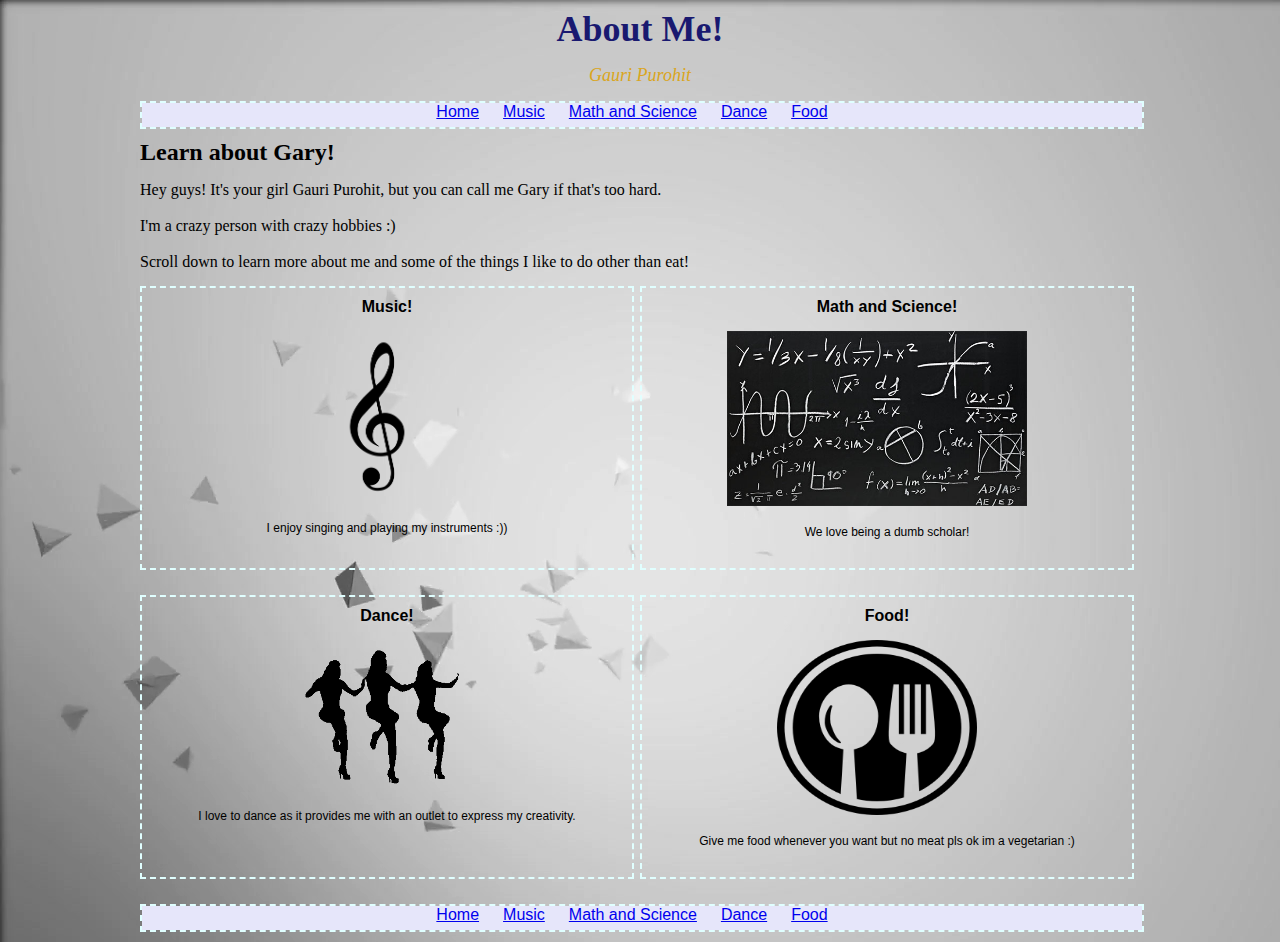
==== index.html @ 999787eb "Rename Home.html to index.html" ====
<!DOCTYPE html>
<html>
<head>  
<title>About Me.html</title>
<link rel="stylesheet" href="style.css" type="text/css" />
</head>
<body>
	<center>
<div class="pagediv">
<div class="sitetitle"> About Me!</div>
<div class="siteslogan">Gauri Purohit</div>
	<div class="menudiv" align="center">
		<div style="background-color:lavender; height:24px;" align="center">
			<a href="Home.html" style="padding-right:20px;" class="linktext">Home</a>
			<a href="music.html" style="padding-right:20px;" class="linktext">Music</a>
			<a href="mysecond.html" style="padding-right:20px;" class="linktext">Math and Science</a>
			<a href="mythird.html" style="padding-right:20px;" class="linktext">Dance</a>
			<a href="food.html" style="padding-right:20px;" class="linktext">Food</a>
		</div>
	</div>
	<div class="pagetitle"> Learn about Gary! </div>
	<div class="textleft">Hey guys! It's your girl Gauri Purohit, but you can call me Gary if that's too hard. <br><br> I'm a crazy person with crazy hobbies :) <br><br> Scroll down to learn more about me and some of the things I like to do other than eat! </div>
	<table width="100%" border="0" cellpadding="0" cellspacing="0">
		<tr>
			<td width="50%" height="300">
				<div class="imgdiv" align="center">
					<div class="imgtitle"> Music! </div>
					<div><a href="myfirst.html" style="padding-right:20px;" class="linktext"><img src="trebleclef.png" title="Music! Is! Fun!" width="100" class="imgself"></a></div>
					<div class="imgcaption"> I enjoy singing and playing my instruments :)) </div> 
				</div>
			</td>
			<td width="50%" height="300">
				<div class="imgdiv" align="center">
					<div class="imgtitle"> Math and Science! </div>
					<div><a href="mysecond.html" style="padding-right:20px;" class="linktext"><img src="mathscience.jpg" title="I'm! A! Nerd!" width="300" class="imgself"></a></div>
					<div class="imgcaption"> We love being a dumb scholar! </div> 
				</div>
			</td>
		</tr>
		<tr>
			<td width="50%" height="300">
				<div class="imgdiv" align="center">
					<div class="imgtitle"> Dance! </div>
					<a href="mythird.html" style="padding-right:20px;" class="linktext"><img src="dance.gif" title="Dance! Is! Fun!" width="200" class="imgself"></a>
					<div class="imgcaption"> I love to dance as it provides me with an outlet to express my creativity. </div> 
				</div>
			</td>
			<td width="50%" height="300">
				<div class="imgdiv" align="center">
					<div class="imgtitle"> Food! </div>
					<a href="food.html" style="padding-right:20px;" class="linktext"><img src="food0.png" title="Food! Is! Fun!" height= "175" width="200" class="imgself"></a>
					<div class="imgcaption"> Give me food whenever you want but no meat pls ok im a vegetarian :) </div> 
				</div>
			</td>
		</tr>
	</table>

	<div class="menudiv" align="center">
		<div style="background-color:lavender; height:24px;" align="center">
			<a href="Home.html" style="padding-right:20px;" class="linktext">Home</a>
			<a href="music.html" style="padding-right:20px;" class="linktext">Music</a>
			<a href="mysecond.html" style="padding-right:20px;" class="linktext">Math and Science</a>
			<a href="mythird.html" style="padding-right:20px;" class="linktext">Dance</a>
			<a href="food.html" style="padding-right:20px;" class="linktext">Food</a>
		</div>
	</div>
	
</div>
</center>
</body>
</html>
---- style.css ----
body {
	background: #FFFFCC;
 	background-image: url("gray.png");
	font-family: verdana;
}
.menudiv {
	width:1000px; 
	border-style:dashed; 
	border-width:2px; 
	border-color:lightcyan; 
	margin-top:15px; 
	margin-bottom: 10px;
}
.imgdiv {
	width:490px; 
	height:280px; 
	border-style:dashed; 
	border-width:2px; 
	border-color:lightcyan; 
	margin-top:15px; 
	margin-bottom: 10px;
}

.imgbigdiv {
	width:1000px; 
	height:450px; 
	border-style:dashed; 
	border-width:2px; 
	border-color:lightcyan; 
	margin-top:15px; 
	margin-bottom: 10px;
}

.imgtitle {
	font-family:helvetica;
	font-size:14x;
	font-style:normal;
	font-weight:bold;
	text-align: center;
	padding-top:10px;
	padding-bottom:10px;
}

.imgself {
	margin-top:5px;
	margin-bottom:15px;
}

.pagetitle {
	font-family: times;
	font-size:24px;
	font-weight:bold;
	margin-bottom:15px;
	text-align: left;
}

.sitetitle {
	font-family: times;
	font-size:36px;
	font-weight:bold;
	margin-bottom:15px;
	color:midnightblue;
}
.siteslogan{
	font-family: verdana;
	font-size:18px;
	font-weight:normal;
	font-style:italic;
	margin-bottom:15px;
	color:goldenrod;
}
.pagediv {
	width:1000px;
}

.imgcaption {
	font-family:helvetica;
	font-size:12px;
	font-style:normal;
	text-align: center;
	padding-top:0px;
	padding-bottom:0px;

}
.linktext {
	font-family:helvetica;
	font-size:10x;
	font-style:normal;
	font-weight:normal
	text-align: center;
	padding-top:10px;
	padding-bottom:10px;
}
.footers {
	font-family: times;
	font-size:8px;
	margin-bottom:15px;
}

.textleft {
	text-align: left;
}
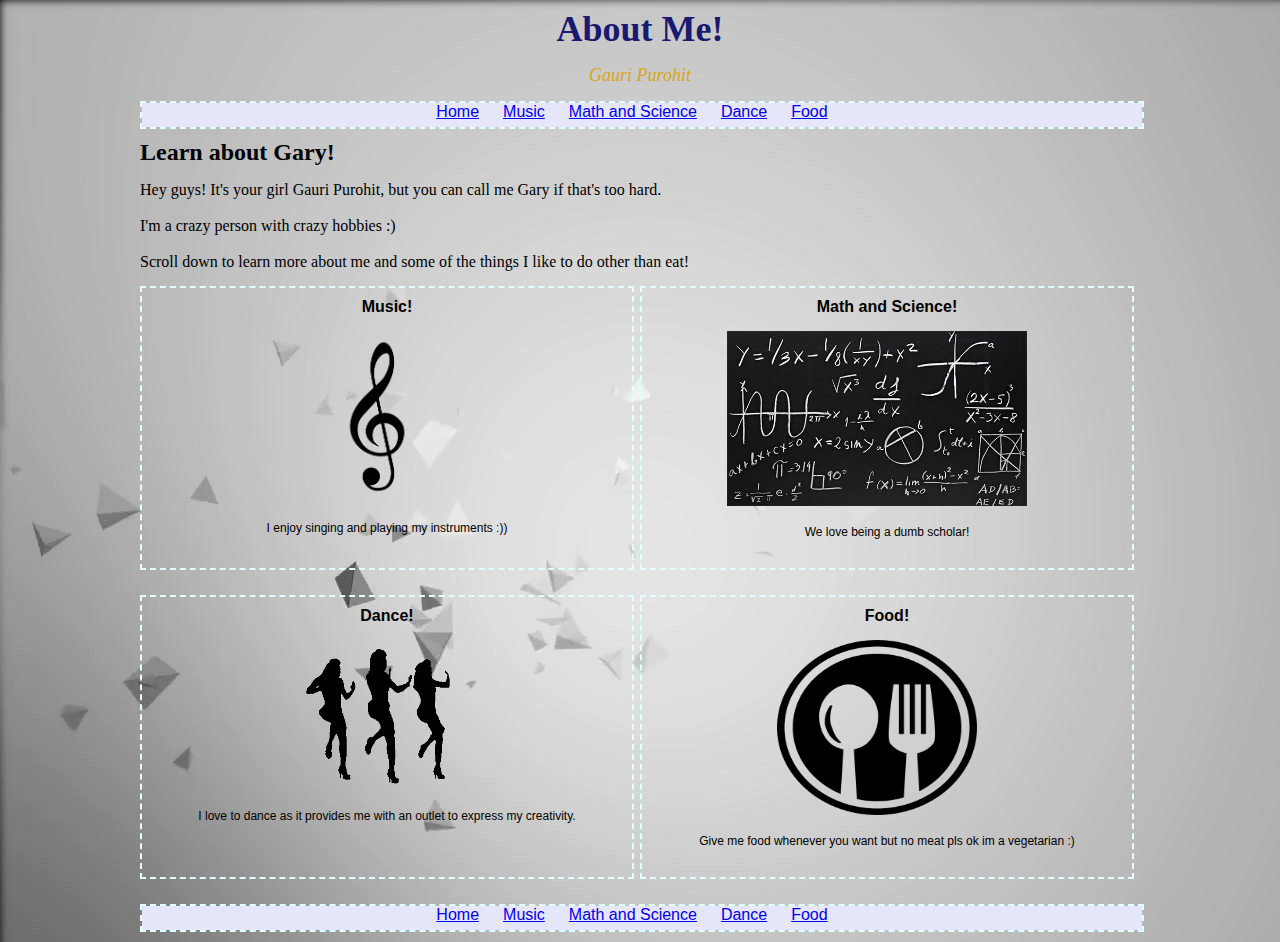
==== commit 66fd2236: "Update index.html" ====
--- a/index.html
+++ b/index.html
@@ -11,7 +11,7 @@
 <div class="siteslogan">Gauri Purohit</div>
 	<div class="menudiv" align="center">
 		<div style="background-color:lavender; height:24px;" align="center">
-			<a href="Home.html" style="padding-right:20px;" class="linktext">Home</a>
+			<a href="index.html" style="padding-right:20px;" class="linktext">Home</a>
 			<a href="music.html" style="padding-right:20px;" class="linktext">Music</a>
 			<a href="mysecond.html" style="padding-right:20px;" class="linktext">Math and Science</a>
 			<a href="mythird.html" style="padding-right:20px;" class="linktext">Dance</a>
@@ -25,7 +25,7 @@
 			<td width="50%" height="300">
 				<div class="imgdiv" align="center">
 					<div class="imgtitle"> Music! </div>
-					<div><a href="myfirst.html" style="padding-right:20px;" class="linktext"><img src="trebleclef.png" title="Music! Is! Fun!" width="100" class="imgself"></a></div>
+					<div><a href="music.html" style="padding-right:20px;" class="linktext"><img src="trebleclef.png" title="Music! Is! Fun!" width="100" class="imgself"></a></div>
 					<div class="imgcaption"> I enjoy singing and playing my instruments :)) </div> 
 				</div>
 			</td>
@@ -57,7 +57,7 @@
 
 	<div class="menudiv" align="center">
 		<div style="background-color:lavender; height:24px;" align="center">
-			<a href="Home.html" style="padding-right:20px;" class="linktext">Home</a>
+			<a href="index.html" style="padding-right:20px;" class="linktext">Home</a>
 			<a href="music.html" style="padding-right:20px;" class="linktext">Music</a>
 			<a href="mysecond.html" style="padding-right:20px;" class="linktext">Math and Science</a>
 			<a href="mythird.html" style="padding-right:20px;" class="linktext">Dance</a>
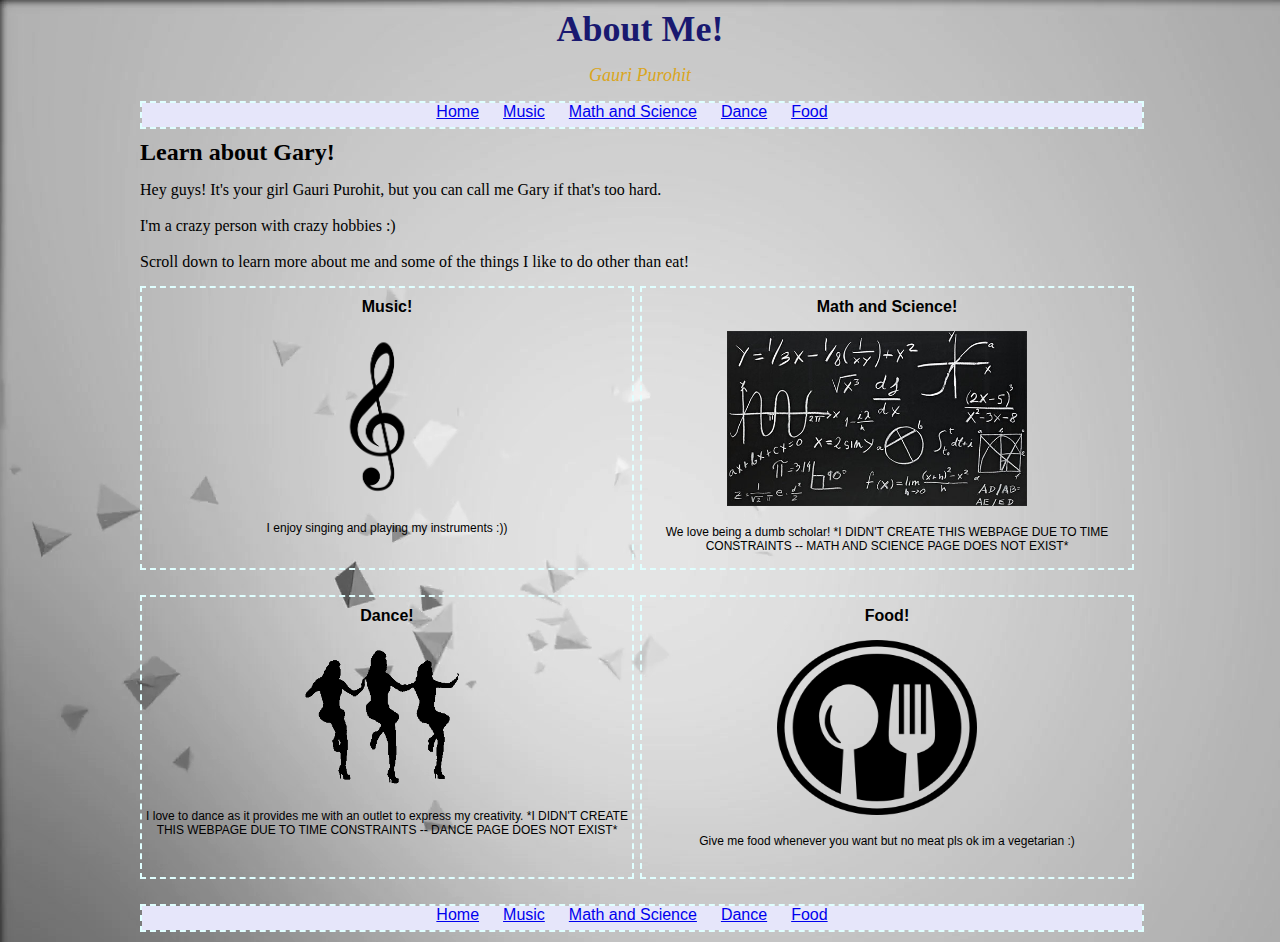
==== commit 9d6075be: "Update index.html" ====
--- a/index.html
+++ b/index.html
@@ -33,7 +33,7 @@
 				<div class="imgdiv" align="center">
 					<div class="imgtitle"> Math and Science! </div>
 					<div><a href="mysecond.html" style="padding-right:20px;" class="linktext"><img src="mathscience.jpg" title="I'm! A! Nerd!" width="300" class="imgself"></a></div>
-					<div class="imgcaption"> We love being a dumb scholar! </div> 
+					<div class="imgcaption"> We love being a dumb scholar! *I DIDN'T CREATE THIS WEBPAGE DUE TO TIME CONSTRAINTS -- MATH AND SCIENCE PAGE DOES NOT EXIST* </div> 
 				</div>
 			</td>
 		</tr>
@@ -42,7 +42,7 @@
 				<div class="imgdiv" align="center">
 					<div class="imgtitle"> Dance! </div>
 					<a href="mythird.html" style="padding-right:20px;" class="linktext"><img src="dance.gif" title="Dance! Is! Fun!" width="200" class="imgself"></a>
-					<div class="imgcaption"> I love to dance as it provides me with an outlet to express my creativity. </div> 
+					<div class="imgcaption"> I love to dance as it provides me with an outlet to express my creativity. *I DIDN'T CREATE THIS WEBPAGE DUE TO TIME CONSTRAINTS -- DANCE PAGE DOES NOT EXIST*</div> 
 				</div>
 			</td>
 			<td width="50%" height="300">
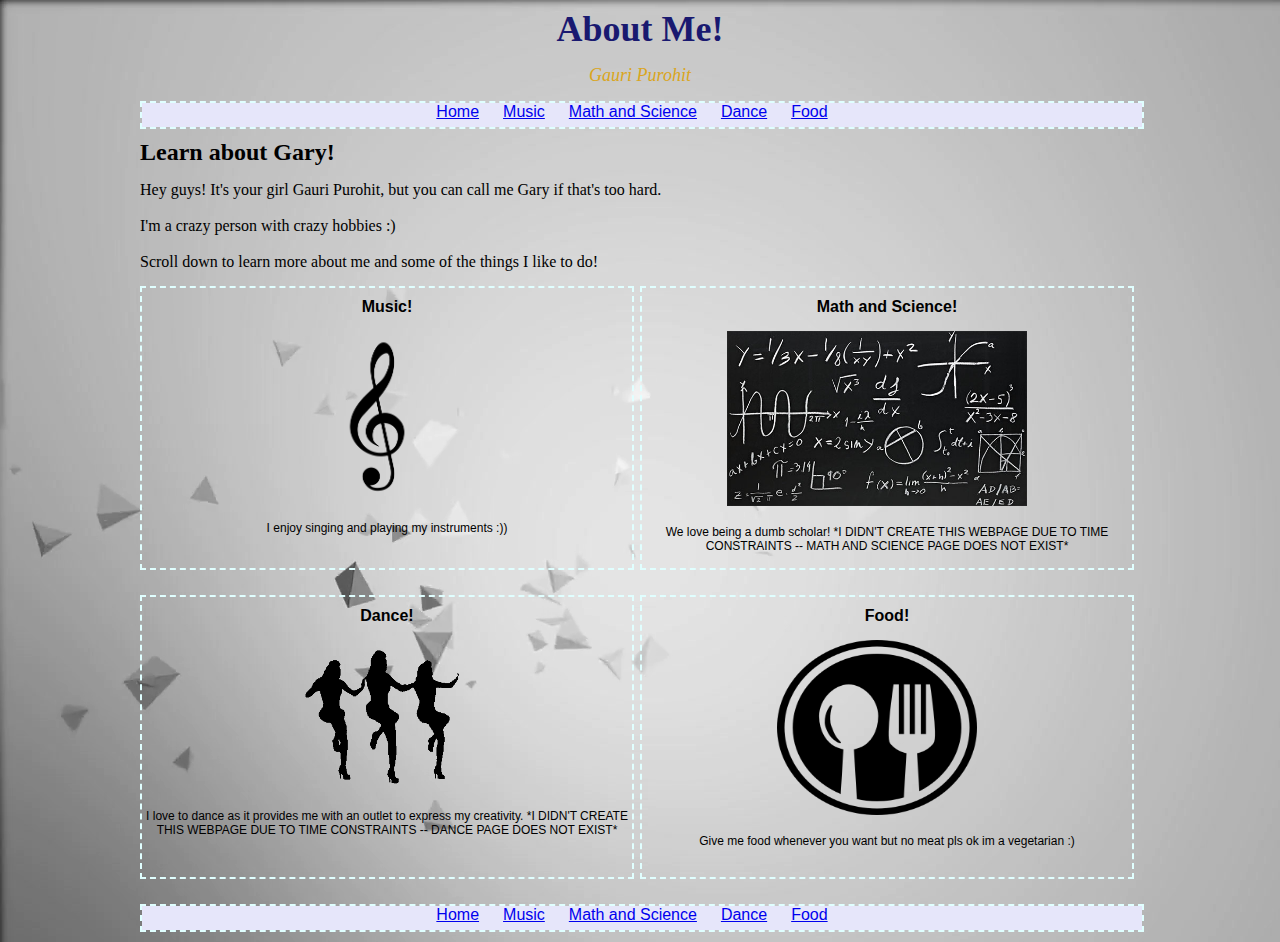
==== commit 701d05d1: "Update index.html" ====
--- a/index.html
+++ b/index.html
@@ -19,7 +19,7 @@
 		</div>
 	</div>
 	<div class="pagetitle"> Learn about Gary! </div>
-	<div class="textleft">Hey guys! It's your girl Gauri Purohit, but you can call me Gary if that's too hard. <br><br> I'm a crazy person with crazy hobbies :) <br><br> Scroll down to learn more about me and some of the things I like to do other than eat! </div>
+	<div class="textleft">Hey guys! It's your girl Gauri Purohit, but you can call me Gary if that's too hard. <br><br> I'm a crazy person with crazy hobbies :) <br><br> Scroll down to learn more about me and some of the things I like to do! </div>
 	<table width="100%" border="0" cellpadding="0" cellspacing="0">
 		<tr>
 			<td width="50%" height="300">
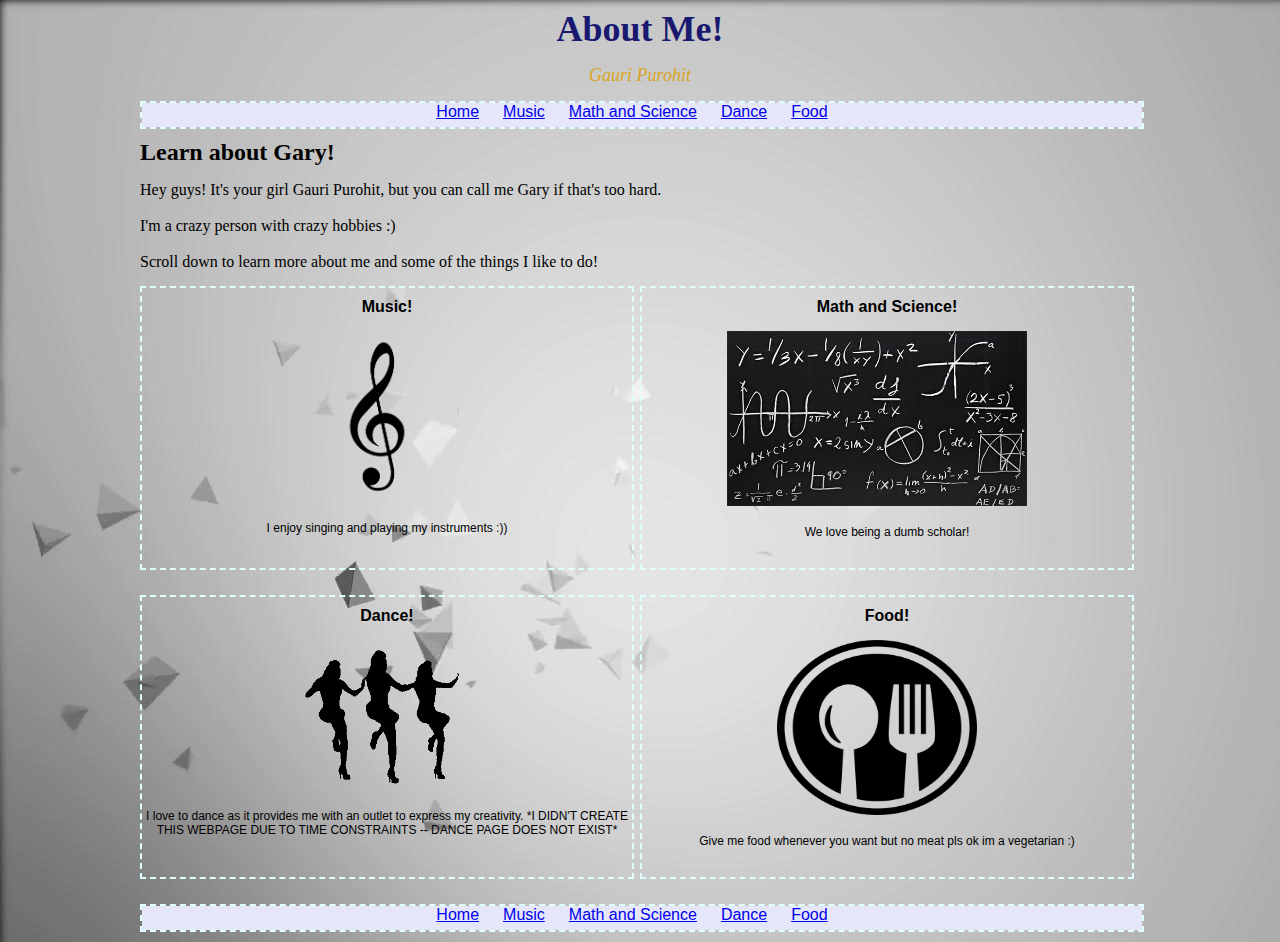
==== commit 573dd179: "Add files via upload" ====
--- a/index.html
+++ b/index.html
@@ -13,7 +13,7 @@
 		<div style="background-color:lavender; height:24px;" align="center">
 			<a href="index.html" style="padding-right:20px;" class="linktext">Home</a>
 			<a href="music.html" style="padding-right:20px;" class="linktext">Music</a>
-			<a href="mysecond.html" style="padding-right:20px;" class="linktext">Math and Science</a>
+			<a href="mathandscience.html" style="padding-right:20px;" class="linktext">Math and Science</a>
 			<a href="mythird.html" style="padding-right:20px;" class="linktext">Dance</a>
 			<a href="food.html" style="padding-right:20px;" class="linktext">Food</a>
 		</div>
@@ -32,8 +32,8 @@
 			<td width="50%" height="300">
 				<div class="imgdiv" align="center">
 					<div class="imgtitle"> Math and Science! </div>
-					<div><a href="mysecond.html" style="padding-right:20px;" class="linktext"><img src="mathscience.jpg" title="I'm! A! Nerd!" width="300" class="imgself"></a></div>
-					<div class="imgcaption"> We love being a dumb scholar! *I DIDN'T CREATE THIS WEBPAGE DUE TO TIME CONSTRAINTS -- MATH AND SCIENCE PAGE DOES NOT EXIST* </div> 
+					<div><a href="mathandscience.html" style="padding-right:20px;" class="linktext"><img src="mathscience.jpg" title="I'm! A! Nerd!" width="300" class="imgself"></a></div>
+					<div class="imgcaption"> We love being a dumb scholar!</div> 
 				</div>
 			</td>
 		</tr>
@@ -59,7 +59,7 @@
 		<div style="background-color:lavender; height:24px;" align="center">
 			<a href="index.html" style="padding-right:20px;" class="linktext">Home</a>
 			<a href="music.html" style="padding-right:20px;" class="linktext">Music</a>
-			<a href="mysecond.html" style="padding-right:20px;" class="linktext">Math and Science</a>
+			<a href="mathandscience.html" style="padding-right:20px;" class="linktext">Math and Science</a>
 			<a href="mythird.html" style="padding-right:20px;" class="linktext">Dance</a>
 			<a href="food.html" style="padding-right:20px;" class="linktext">Food</a>
 		</div>
@@ -69,4 +69,3 @@
 </center>
 </body>
 </html>
-
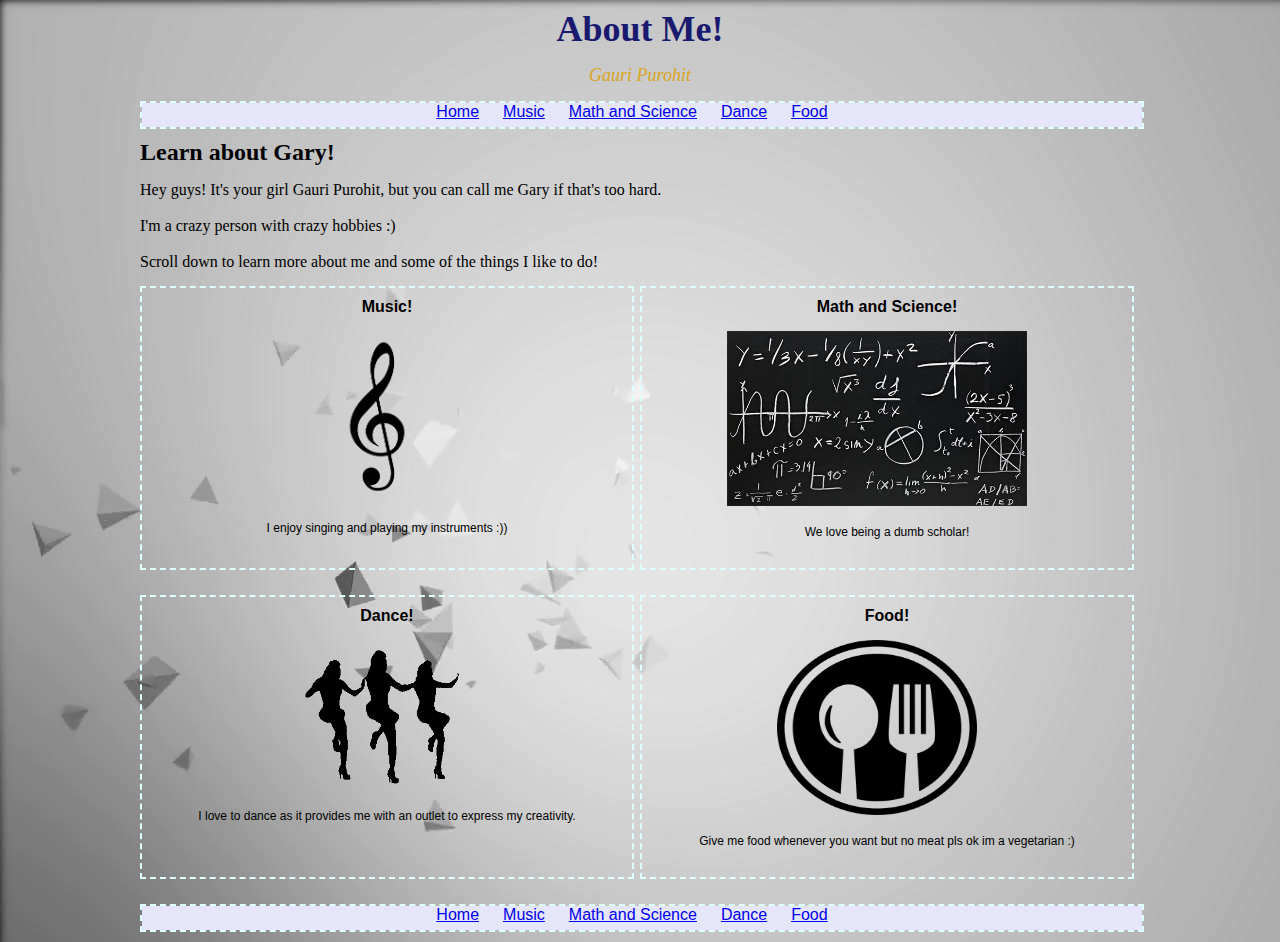
==== commit 97c82bd2: "Add files via upload" ====
--- a/index.html
+++ b/index.html
@@ -14,7 +14,7 @@
 			<a href="index.html" style="padding-right:20px;" class="linktext">Home</a>
 			<a href="music.html" style="padding-right:20px;" class="linktext">Music</a>
 			<a href="mathandscience.html" style="padding-right:20px;" class="linktext">Math and Science</a>
-			<a href="mythird.html" style="padding-right:20px;" class="linktext">Dance</a>
+			<a href="dance.html" style="padding-right:20px;" class="linktext">Dance</a>
 			<a href="food.html" style="padding-right:20px;" class="linktext">Food</a>
 		</div>
 	</div>
@@ -41,8 +41,8 @@
 			<td width="50%" height="300">
 				<div class="imgdiv" align="center">
 					<div class="imgtitle"> Dance! </div>
-					<a href="mythird.html" style="padding-right:20px;" class="linktext"><img src="dance.gif" title="Dance! Is! Fun!" width="200" class="imgself"></a>
-					<div class="imgcaption"> I love to dance as it provides me with an outlet to express my creativity. *I DIDN'T CREATE THIS WEBPAGE DUE TO TIME CONSTRAINTS -- DANCE PAGE DOES NOT EXIST*</div> 
+					<a href="dance.html" style="padding-right:20px;" class="linktext"><img src="dance.gif" title="Dance! Is! Fun!" width="200" class="imgself"></a>
+					<div class="imgcaption"> I love to dance as it provides me with an outlet to express my creativity. </div> 
 				</div>
 			</td>
 			<td width="50%" height="300">
@@ -60,7 +60,7 @@
 			<a href="index.html" style="padding-right:20px;" class="linktext">Home</a>
 			<a href="music.html" style="padding-right:20px;" class="linktext">Music</a>
 			<a href="mathandscience.html" style="padding-right:20px;" class="linktext">Math and Science</a>
-			<a href="mythird.html" style="padding-right:20px;" class="linktext">Dance</a>
+			<a href="dance.html" style="padding-right:20px;" class="linktext">Dance</a>
 			<a href="food.html" style="padding-right:20px;" class="linktext">Food</a>
 		</div>
 	</div>
